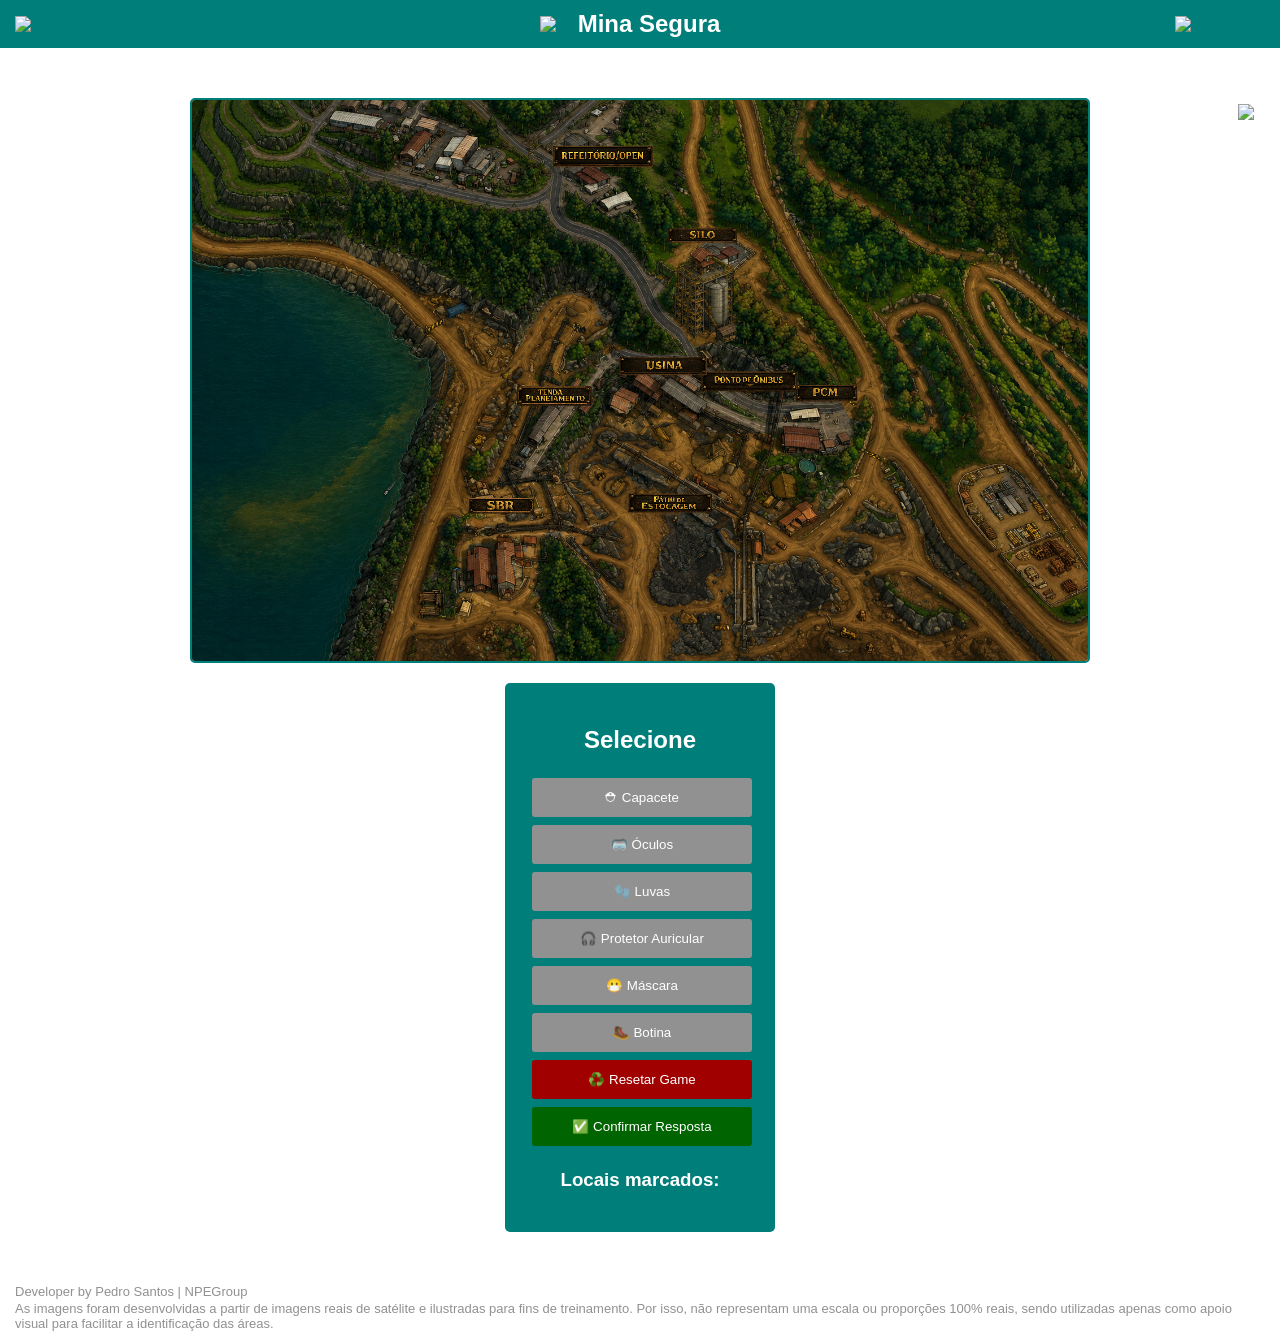
==== jogo.html @ 5fbbaff9 "Update jogo.html" ====
<!DOCTYPE html>
<html lang="pt-BR">
<head>
<meta charset="UTF-8">
<meta name="viewport" content="width=device-width, initial-scale=1.0">
<meta name="theme-color" content="#007E7A">
<link rel="icon" type="image/png" href="favicon1.png">
<link rel="stylesheet" href="style.css">
<link rel="manifest" href="manifest.json">
<title>Mina Segura</title>
</head>

<body>

<button class="btn-f11" onclick="entrarTelaCheia()">
    <img src="imagens/f11.png" alt="Tela Cheia">
</button>

<script>
function entrarTelaCheia() {
    if (!document.fullscreenElement) {
        document.documentElement.requestFullscreen();
    } else {
        document.exitFullscreen();
    }
}
</script>


<header class="topo">

    <img src="imagens/valelogob.png" class="valelogo">

    <div class="titulo">
        <img src="imagens/icon.png" class="icone">
        Mina Segura
    </div>

    <img src="imagens/npelogob.png" class="npelogo">

</header>



<div class="container">


<div class="mapa">


<img src="imagens/mapa.png">



<div class="area"
style="left:40%;top:8%;width:12%;height:13%"
data-img="imagens/Gabarito/refeitorio.png"
onclick="selecionar(this,'Refeitório/Open')"></div>


<div class="area"
style="left:46%;top:45%;width:13%;height:14%"
data-img="imagens/Gabarito/usina.png"
onclick="selecionar(this,'Usina')"></div>


<div class="area"
style="left:58%;top:48%;width:8%;height:10%"
data-img="imagens/Gabarito/ponto.png"
onclick="selecionar(this,'Ponto de Ônibus')"></div>

<div class="area"
style="left:53%;top:23%;width:8%;height:20%"
data-img="imagens/Gabarito/silo.png"
onclick="selecionar(this,'Silo')"></div>

<div class="area"
style="left:36%;top:50%;width:9%;height:15%"
data-img="imagens/Gabarito/tenda.png"
onclick="selecionar(this,'Tenda Planejamento')"></div>


<div class="area"
style="left:66%;top:50%;width:10%;height:15%"
data-img="imagens/Gabarito/pcm.png"
onclick="selecionar(this,'PCM')"></div>



<div class="area"
style="left:43%;top:60%;width:20%;height:35%"
data-img="imagens/Gabarito/patio.png"
onclick="selecionar(this,'Pátio de Estocagem')"></div>


<div class="area"
style="left:27%;top:66%;width:15%;height:25%"
data-img="imagens/Gabarito/sbr.png"
onclick="selecionar(this,'SBR')"></div>



</div>

<script src="popup.js"></script>



<div class="painel">


<h2>Selecione</h2>


<button onclick="setEpi('Capacete')">
⛑ Capacete
</button>


<button onclick="setEpi('Óculos')">
🥽 Óculos
</button>


<button onclick="setEpi('Luvas')">
🧤 Luvas
</button>


<button onclick="setEpi('Protetor Auricular')">
🎧 Protetor Auricular
</button>


<button onclick="setEpi('Respirador')">
😷 Máscara
</button>


<button onclick="setEpi('Botina')">
🥾 Botina
</button>



<button onclick="resetar()" style="background:#a00000">
♻️ Resetar Game
</button>



<button onclick="confirmarResposta()" style="background:#006400">
✅ Confirmar Resposta
</button>



<h3>Locais marcados:</h3>

<div id="lista"></div>


</div>


</div>





<script>

let selecionado=null;

let dados=JSON.parse(localStorage.getItem("epi")) || {};



const respostaCorreta = {

"Usina":
["Capacete","Óculos","Botina","Protetor Auricular"],

"Silo":
["Capacete","Óculos","Botina","Protetor Auricular", "Luvas"],

"Usina":
["Capacete","Óculos","Botina","Protetor Auricular", "Luvas"],

"Tenda Planejamento":
["Botina"],

"Ponto de Ônibus":
["Botina"],

"PCM":
["Botina"],

"Pátio de Estocagem":
["Capacete","Botina","Protetor Auricular", "Óculos"],

"SBR":
["Capacete","Óculos","Botina","Protetor Auricular", "Luvas"],

"Refeitório/Open":
[]

};





function selecionar(area,nome){

selecionado=nome;


document.querySelectorAll(".area")
.forEach(a=>a.classList.remove("selecionado"));


area.classList.add("selecionado");


}





function setEpi(epi){


if(!selecionado){

alert("Selecione um local primeiro!");
return;

}


if(!dados[selecionado])
dados[selecionado]=[];



if(!dados[selecionado].includes(epi))
dados[selecionado].push(epi);



localStorage.setItem("epi",JSON.stringify(dados));


atualizar();


}





function atualizar(){

let lista=document.getElementById("lista");

lista.innerHTML="";


Object.keys(dados).forEach(local=>{


lista.innerHTML+=`

<div class="item">

<b>${local}</b><br>

${dados[local].join(", ")}


<br><br>

<button 
onclick="removerEpi('${local}')"
style="background:#8b0000;">
❌ Remover último EPI
</button>


</div>

`;

});


}

function removerEpi(local){


if(!dados[local] || dados[local].length === 0){
    return;
}


// remove somente o último EPI adicionado
dados[local].pop();


// se ficou vazio remove o local
if(dados[local].length === 0){

    delete dados[local];

}


localStorage.setItem("epi", JSON.stringify(dados));


atualizar();


}





function resetar(){


if(confirm("Deseja apagar todos os EPIs?")){


dados={};


localStorage.removeItem("epi");



document.querySelectorAll(".area")
.forEach(a=>{

a.classList.remove("selecionado");
a.classList.remove("explodiu");

});


selecionado=null;


atualizar();


}

}







function confirmarResposta(){


let erros=0;


let resultado="📋 GABARITO CORRETO:\n\n";



document.querySelectorAll(".area")
.forEach(a=>a.classList.remove("explodiu"));





Object.keys(respostaCorreta).forEach(local=>{


let correto=respostaCorreta[local];


let colocado=dados[local] || [];



resultado +=
"📍 "+local+"\n"+
"🦺 EPI: "+
(correto.length ? correto.join(", ") : "Nenhum")
+"\n\n";

let faltou = correto.some(epi =>
!colocado.includes(epi)
);

let errado = colocado.some(epi =>
!correto.includes(epi)
);

if(faltou || errado){

explodir(local);


erros++;

}


});

if(erros===0){


alert(
"🎉 PARABÉNS!\n\n"+
"Todos os locais estão corretos!\n\n"+
resultado
);


}

else{

alert(
"💥 BOOM!\n"+
"Você errou "+erros+" áreas.\n\n"+
resultado
);


}

}

function explodir(nome){


document.querySelectorAll(".area")
.forEach(area=>{


let click=area.getAttribute("onclick");


if(click && click.includes(nome)){


area.classList.add("explodiu");


}


});


}





atualizar();


</script>

<footer>

<div class="footer">
    Developer by Pedro Santos | NPEGroup
</div>

<div class="footer">
    
        As imagens foram desenvolvidas a partir de imagens reais de satélite e ilustradas para fins de treinamento.
        Por isso, não representam uma escala ou proporções 100% reais, sendo utilizadas apenas como apoio visual
        para facilitar a identificação das áreas.
    
</div>

</footer>

</body>
</html>
---- style.css ----
*{
box-sizing:border-box;
font-family:Arial,sans-serif;
}

.titulo{
    display:flex;
    align-items:center;
    gap:10px;

    font-size:24px;
    font-weight:bold;
}

body{
margin:0;
background:rgb(255, 255, 255);
color:#ffffff;
text-align:center;
}

.btn-f11{
    position: fixed;
    top: 98px;
    right: 19px;
    padding: 1px;
    width: 25px;
    height: 25px;

    border: none;
    background:transparent;
    border-radius: 5px;

    display: flex;
    align-items: center;
    justify-content: center;

    cursor: pointer;
    transition: background .2s;
}

.btn-f11:hover{
    background:#ECB11F;
}

.btn-f11 img{
    width: 18px;
    height: 18px;
    display: block;
    pointer-events: none;
}

.footer{
    text-align:left;
    padding-top: 2px;
    padding-right: 15px;
    padding-left: 15px;
    font-size:13px;
    color: #919191;
    
}

.footer2{
    text-align:left;
    padding-top: 10px;
    padding-right: 15px;
    padding-left: 15px;
    font-size:13px;
    color: #919191;
    
}


.mensagem{
    text-align:left;
    padding-left: 15px;
    padding-right: 15px;
    font-size:12px;
    color: #919191; 
}

.topo{
    background:#007E7A;
    color:#fff;

    display:flex;
    align-items:center;
    justify-content:space-between;

    padding:10px 15px;
}

.container{
    display:flex;
    justify-content:center;
    align-items:flex-start; /* importante */
    gap:20px;
    padding:50px;
    flex-wrap:wrap;
}

.mapa{
    position:relative;
    width:900px;
    height:565px;
    max-width:95vw;
    flex:0 0 auto;      /* impede o flex de alterar o tamanho */
    overflow:visible;
}

.mapa img{
    width:100%;
    height:100%;
    object-fit:fill;
    display:block;
    border:2px solid #007E7A;
    border-radius:5px;
}

.icone{
    width:28px;
    vertical-align:middle;
}

.valelogo{
    float:left;
    width:70px;
}

.npelogo{
    float:right;
    width:90px;
}



.area{
position:absolute;
border:2px solid transparent;
cursor:pointer;
z-index:5;
}

.area:hover{
border-radius:5px;
border-color:#007E7A;

}

.area::after{
    content:"";
    position:fixed;

    left:90px;
    top:105px;

    width:400px;
    aspect-ratio:500/320;

    background-image:var(--img);
    background-repeat:no-repeat;
    background-position:center;
    background-size:cover;

    opacity:0;
    visibility:hidden;

    transition:opacity .2s;
    z-index:9999;

    border:2px solid #007E7A;
    border-radius:5px;
    box-shadow:0 5px 15px rgba(0,0,0,.3);
}

.area:hover::after{
    opacity:1;
    visibility:visible;
    transition-delay:2s;
}

.selecionado{
background:rgba(255,0,0,.35);
border-color:red;
border-radius: 5px;
}



.explodiu{

animation:explosao .5s infinite;

}



@keyframes explosao{

0%{
background:red;
transform:scale(1);
}

50%{
background:orange;
transform:scale(1.2);
}

100%{
background:red;
transform:scale(1);
}

}



.painel{
    background:#007E7A;
    width:100%;
    max-width:270px;
    padding:23px;
    border-radius:5px;
}



button{

width:100%;
padding:12px;
margin:2px;
cursor:pointer;
background:#919191;
color:white;
border:2px solid #007E7A;
border-radius:5px;

}


button:hover{
background:#ECB11F;
}



#lista{
text-align:left;
margin-top:15px;
}



.item{

background:#333;
padding:8px;
margin:5px;
border-radius:5px;

}

/* ==========================
   RESPONSIVO
========================== */

@media (max-width:768px){

    body{
        overflow-x:hidden;
    }

    .container{
        flex-direction:column;
        align-items:center;
        padding:10px;
        gap:15px;
    }

    .mapa{
        width:100%;
        max-width:100%;
        height:auto;
        aspect-ratio:900/565;
    }

    .mapa img{
        width:100%;
        height:100%;
    }

    .painel{
        width:100%;
        max-width:100%;
        padding:15px;
    }

    button{
        font-size:16px;
        padding:14px;
    }

    .topo{
    display:flex;
    align-items:center;
    justify-content:space-between;
    flex-wrap:wrap;
}

    .titulo{
        font-size:18px;
    }

    .valelogo{
        width:45px;
    }

    .npelogo{
        width:60px;
    }

    .icone{
        width:22px;
    }

    .footer{
        text-align:center;
        padding:10px;
        font-size:12px;
    }

    /* Celular não possui hover */
    .area::after{
        display:none;
    }

    /* Não faz sentido em celular */
    .btn-f11{
        display:none;
    }

}
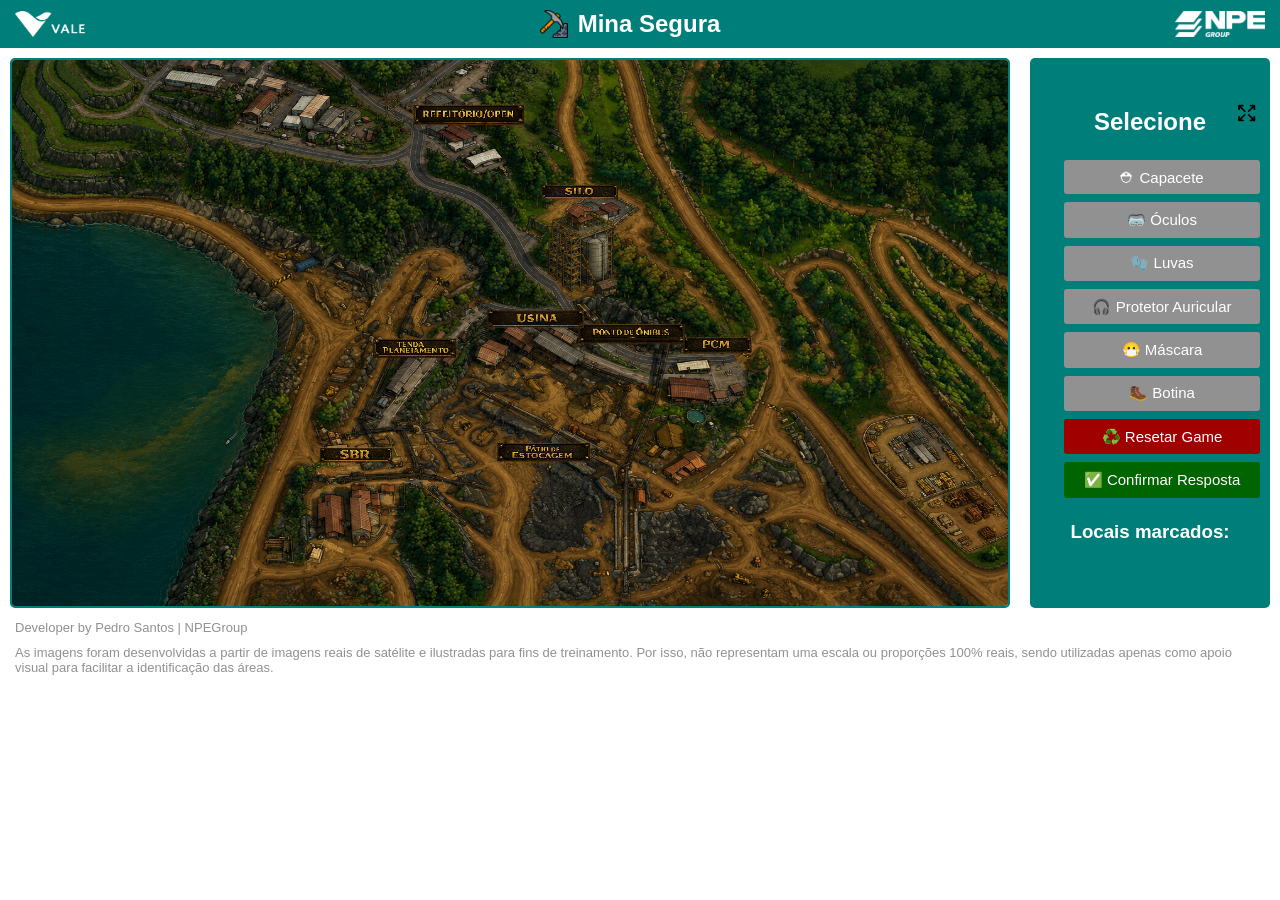
==== commit 8402d5f7: "Add files via upload" ====
--- a/jogo.html
+++ b/jogo.html
@@ -2,11 +2,11 @@
 <html lang="pt-BR">
 <head>
 <meta charset="UTF-8">
-<meta name="viewport" content="width=device-width, initial-scale=1.0">
+<meta name="viewport"
+content="width=device-width, initial-scale=1.0, viewport-fit=cover">
 <meta name="theme-color" content="#007E7A">
 <link rel="icon" type="image/png" href="favicon1.png">
 <link rel="stylesheet" href="style.css">
-<link rel="manifest" href="manifest.json">
 <title>Mina Segura</title>
 </head>
 
@@ -180,14 +180,11 @@
 const respostaCorreta = {
 
 "Usina":
-["Capacete","Óculos","Botina","Protetor Auricular"],
+["Capacete","Óculos","Botina","Protetor Auricular", "Luvas"],
 
 "Silo":
 ["Capacete","Óculos","Botina","Protetor Auricular", "Luvas"],
 
-"Usina":
-["Capacete","Óculos","Botina","Protetor Auricular", "Luvas"],
-
 "Tenda Planejamento":
 ["Botina"],
 
@@ -284,7 +281,7 @@
 
 <br><br>
 
-<button 
+<button class="remove"
 onclick="removerEpi('${local}')"
 style="background:#8b0000;">
 ❌ Remover último EPI
@@ -425,14 +422,22 @@
 
 if(erros===0){
 
-
-alert(
-"🎉 PARABÉNS!\n\n"+
-"Todos os locais estão corretos!\n\n"+
-resultado
-);
-
-
+    animacaoVitoria();
+
+    setTimeout(()=>{
+
+        alert(
+        "🎉 PARABÉNS!\n\n"+
+        "Todos os locais estão corretos!\n\n"+
+        resultado
+        );
+
+        localStorage.removeItem("epi");
+
+        location.reload();
+    },3000);
+
+        
 }
 
 else{
@@ -471,6 +476,42 @@
 
 
 }
+function animacaoVitoria(){
+
+    document.body.classList.add("vitoria");
+
+    setTimeout(()=>{
+        document.body.classList.remove("vitoria");
+    },800);
+
+    const cores=[
+        "#ff0000",
+        "#00cc00",
+        "#0066ff",
+        "#ffff00",
+        "#ff00ff",
+        "#00ffff",
+        "#ff8800"
+    ];
+
+    for(let i=0;i<180;i++){
+
+        const confete=document.createElement("div");
+
+        confete.className="confete";
+
+        confete.style.left=Math.random()*100+"vw";
+        confete.style.background=cores[Math.floor(Math.random()*cores.length)];
+        confete.style.animationDuration=(Math.random()*2+2)+"s";
+        confete.style.transform=`rotate(${Math.random()*360}deg)`;
+
+        document.body.appendChild(confete);
+
+        setTimeout(()=>{
+            confete.remove();
+        },4500);
+    }
+}
 
 
 
@@ -487,7 +528,7 @@
     Developer by Pedro Santos | NPEGroup
 </div>
 
-<div class="footer">
+<div class="footer2">
     
         As imagens foram desenvolvidas a partir de imagens reais de satélite e ilustradas para fins de treinamento.
         Por isso, não representam uma escala ou proporções 100% reais, sendo utilizadas apenas como apoio visual
@@ -498,4 +539,4 @@
 </footer>
 
 </body>
-</html>
+</html>
--- a/style.css
+++ b/style.css
@@ -7,7 +7,6 @@
     display:flex;
     align-items:center;
     gap:10px;
-
     font-size:24px;
     font-weight:bold;
 }
@@ -82,7 +81,6 @@
 .topo{
     background:#007E7A;
     color:#fff;
-
     display:flex;
     align-items:center;
     justify-content:space-between;
@@ -93,18 +91,18 @@
 .container{
     display:flex;
     justify-content:center;
-    align-items:flex-start; /* importante */
+    align-items:flex-start;
     gap:20px;
-    padding:50px;
-    flex-wrap:wrap;
+    padding:10px;
+    flex-wrap:nowrap;
 }
 
 .mapa{
     position:relative;
-    width:900px;
-    height:565px;
+    width:1000px;
+    height:550px;
     max-width:95vw;
-    flex:0 0 auto;      /* impede o flex de alterar o tamanho */
+    flex:0 0 auto;
     overflow:visible;
 }
 
@@ -218,25 +216,45 @@
 
 .painel{
     background:#007E7A;
-    width:100%;
-    max-width:270px;
-    padding:23px;
+    width:350px;
+    height:550px; /* mesma altura do mapa */
+    padding:30px;
     border-radius:5px;
-}
-
-
+
+    overflow-y:auto;
+    overflow-x:hidden;
+}
+
+.painel::-webkit-scrollbar{
+    width:5px;
+}
+
+.painel::-webkit-scrollbar-thumb{
+    background:#ECB11F;
+    
+}
+
+.painel::-webkit-scrollbar-track{
+    background:#585a5a;
+    border-top-right-radius: 5px;
+}
+
+.remove{
+    display: block;
+    text-align: center;
+}
 
 button{
 
-width:100%;
-padding:12px;
+width:200px;
+padding:8.7px;
 margin:2px;
 cursor:pointer;
 background:#919191;
 color:white;
 border:2px solid #007E7A;
 border-radius:5px;
-
+font-size:15px;
 }
 
 
@@ -254,91 +272,220 @@
 
 
 .item{
-
+display:block;
+align-items:center;
+text-align: center;
 background:#333;
-padding:8px;
+padding:18px;
 margin:5px;
 border-radius:5px;
 
 }
 
-/* ==========================
-   RESPONSIVO
-========================== */
+.confete{
+    position:fixed;
+    top:-20px;
+    width:10px;
+    height:10px;
+    pointer-events:none;
+    z-index:9999;
+    animation:cair linear forwards;
+}
+
+@keyframes cair{
+    0%{
+        transform:translateY(-20px) rotate(0deg);
+        opacity:1;
+    }
+    100%{
+        transform:translateY(110vh) rotate(720deg);
+        opacity:0;
+    }
+}
+
+.vitoria{
+    animation:vitoria 0.8s ease;
+}
+
+@keyframes vitoria{
+    0%{transform:scale(1);}
+    20%{transform:scale(1.05);}
+    40%{transform:scale(0.98);}
+    60%{transform:scale(1.04);}
+    80%{transform:scale(0.99);}
+    100%{transform:scale(1);}
+}
+
+
 
 @media (max-width:768px){
 
-    body{
-        overflow-x:hidden;
-    }
+    
+
+}
+
+/* CELULAR EM PÉ */
+@media (max-width:1047px) and (orientation:portrait){
+
+    
 
     .container{
+        display:flex;
         flex-direction:column;
         align-items:center;
-        padding:10px;
-        gap:15px;
-    }
-
-    .mapa{
+        justify-content:flex-start;
+
         width:100%;
         max-width:100%;
+        padding:10px;
+        margin:0 auto;
+        gap:20px;
+    }
+
+
+    .mapa{
+        width:95vw;
         height:auto;
         aspect-ratio:900/565;
     }
 
+
+    .npelogo,.valelogo{
+        width:15%;
+    }
+
+    .painel{
+        width:95vw;
+        padding:20px;
+    }
+
+
+    button{
+        width:90%;
+        margin:3px auto;
+        font-size:16px;
+        
+    }
+
+    .area::after{
+        display:none !important;
+    }
+
+    .btn-f11{
+    display: none;
+    }
+
+    
+
+}
+
+
+
+/* CELULAR DEITADO */
+@media (max-width:1200px) and (orientation:landscape){
+
+    .item{
+        font-size: 8px;
+    }
+
+    .topo{
+        padding: 0px 5px;
+        margin-bottom: 5px;
+    }
+
+    .titulo{
+    display:flex;
+    align-items:center;
+    gap:10px;
+    font-size:10px;
+    font-weight:bold;
+    }
+
+    .icone{
+            width:15px;
+        }
+
+    .npelogo,.valelogo{
+        width:3%;
+    }
+
+    .container{
+    width:100%;
+    max-width:100%;
+    padding:0;
+    gap: 0px;
+    display:flex;
+    align-items:flex-start;   /* importante */
+}
+
+    button{
+        width:90%;
+        margin:1px;
+        font-size:10.5px;
+    }
+
+    .mapa{
+    width:clamp(560px, 75vw, 640px);
+    aspect-ratio:900/565;
+    height:auto;
+}
+
     .mapa img{
-        width:100%;
-        height:100%;
-    }
+    
+    border-radius:0px;
+    border-bottom-left-radius: 5px;
+}
 
     .painel{
-        width:100%;
-        max-width:100%;
-        padding:15px;
-    }
-
-    button{
-        font-size:16px;
-        padding:14px;
-    }
-
-    .topo{
-    display:flex;
-    align-items:center;
-    justify-content:space-between;
-    flex-wrap:wrap;
-}
-
-    .titulo{
-        font-size:18px;
-    }
-
-    .valelogo{
-        width:45px;
-    }
-
-    .npelogo{
-        width:60px;
-    }
-
-    .icone{
-        width:22px;
-    }
-
-    .footer{
-        text-align:center;
-        padding:10px;
-        font-size:12px;
-    }
-
-    /* Celular não possui hover */
+    width:180px;
+    height:calc(clamp(560px, 75vw, 640px) * 565 / 900);
+    min-height:0;
+
+    padding:15px;
+    overflow:auto;
+    display:flex;
+    flex-direction:column;
+    align-items: center;
+
+    border-radius:0;
+    border-bottom-right-radius:5px;
+    }
+
     .area::after{
-        display:none;
-    }
-
-    /* Não faz sentido em celular */
+        display:none !important;
+    }
+    
+    h2,h3{
+        font-size:100%;
+    }
+
+    .footer,.footer2{
+        font-size: 10px;
+    }
+
     .btn-f11{
-        display:none;
-    }
-
-}+    display: none;
+    }
+    
+     
+}
+
+    .painel::-webkit-scrollbar{
+        width:5px;
+        height: 5px;
+    }
+
+    .painel::-webkit-scrollbar-thumb{
+        
+        background:#ECB11F;
+        border-radius:2px;
+        
+    }
+
+    .painel::-webkit-scrollbar-track{
+        background:#585a5a;
+        border-bottom-right-radius:5px;
+        border-top-right-radius: 0px;
+
+    }
+    
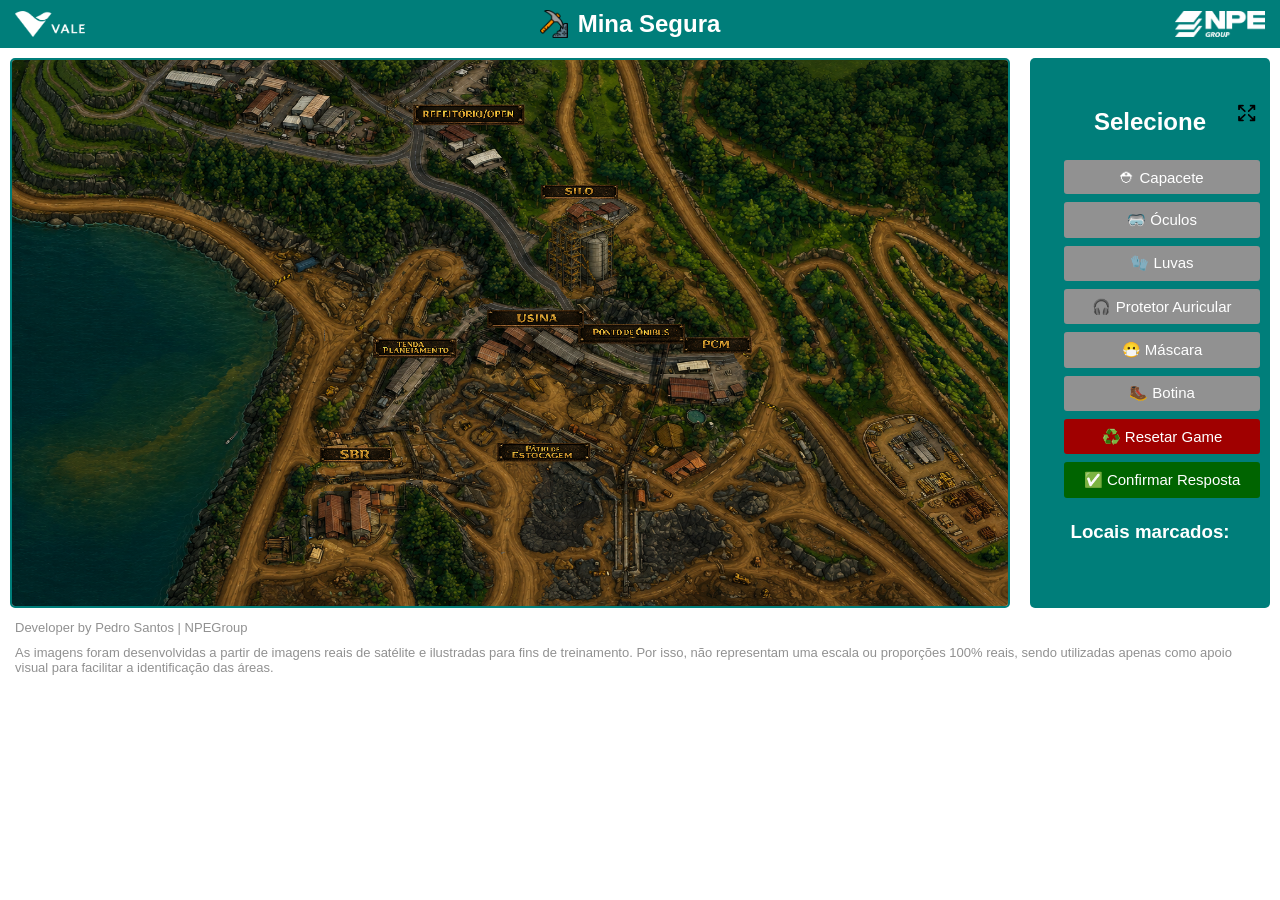
==== commit 363c294d: "Update jogo.html" ====
--- a/jogo.html
+++ b/jogo.html
@@ -5,7 +5,7 @@
 <meta name="viewport"
 content="width=device-width, initial-scale=1.0, viewport-fit=cover">
 <meta name="theme-color" content="#007E7A">
-<link rel="icon" type="image/png" href="favicon1.png">
+<link rel="icon" type="image/png" href="imagens/icon.png">
 <link rel="stylesheet" href="style.css">
 <title>Mina Segura</title>
 </head>
@@ -539,4 +539,4 @@
 </footer>
 
 </body>
-</html>+</html>
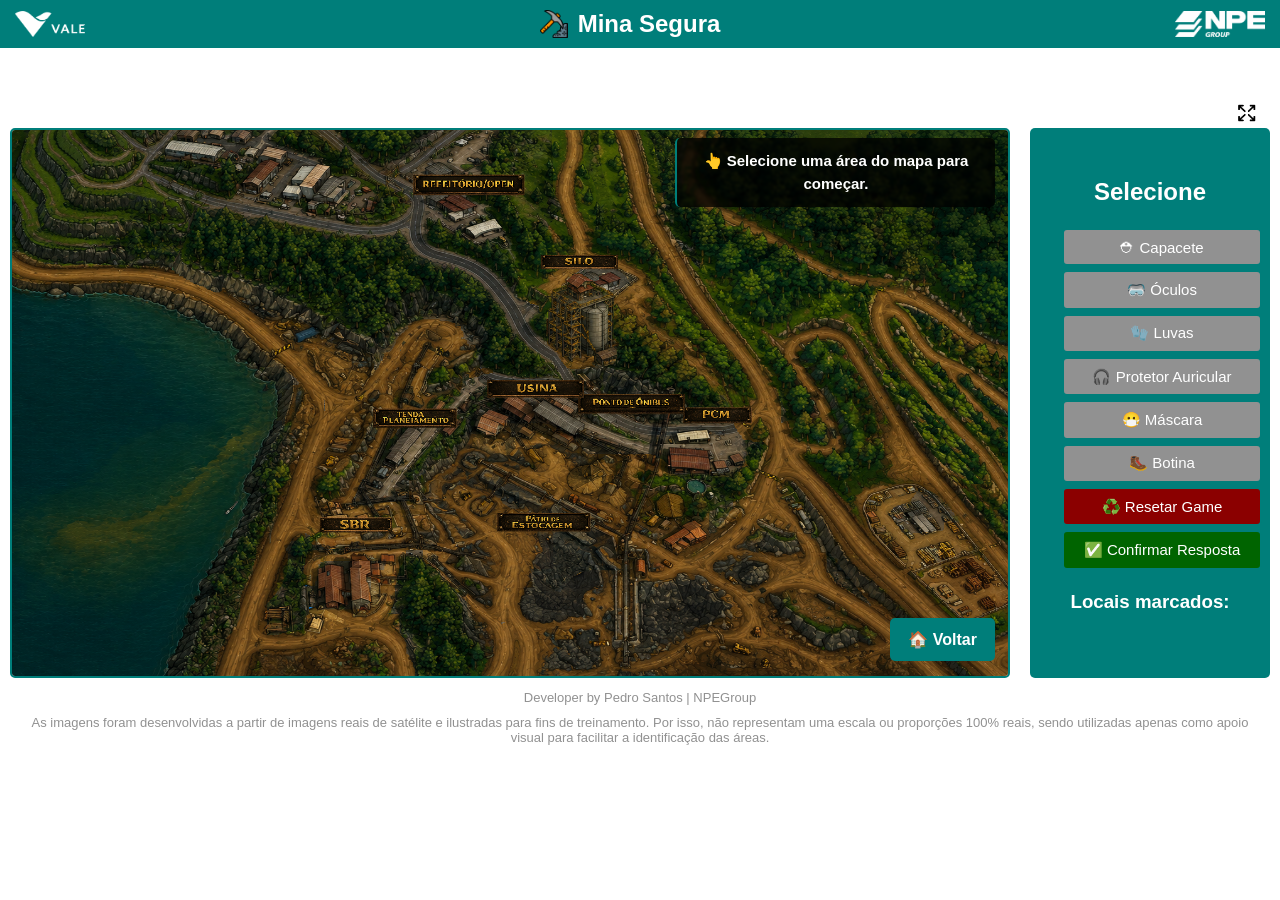
==== commit 9698a440: "Add files via upload" ====
--- a/jogo.html
+++ b/jogo.html
@@ -50,7 +50,13 @@
 
 <img src="imagens/mapa.png">
 
-
+<div class="text2" id="mensagemJogo">
+    👆 Selecione uma área do mapa para começar.
+</div>
+
+<div class="home" onclick="voltarHome()">
+    🏠 Voltar
+</div>
 
 <div class="area"
 style="left:40%;top:8%;width:12%;height:13%"
@@ -112,44 +118,44 @@
 <h2>Selecione</h2>
 
 
-<button onclick="setEpi('Capacete')">
+<button class="btn-epi" onclick="setEpi('Capacete', this)">
 ⛑ Capacete
 </button>
 
 
-<button onclick="setEpi('Óculos')">
+<button class="btn-epi" onclick="setEpi('Óculos', this)">
 🥽 Óculos
 </button>
 
 
-<button onclick="setEpi('Luvas')">
+<button class="btn-epi" onclick="setEpi('Luvas', this)">
 🧤 Luvas
 </button>
 
 
-<button onclick="setEpi('Protetor Auricular')">
+<button class="btn-epi" onclick="setEpi('Protetor Auricular', this)">
 🎧 Protetor Auricular
 </button>
 
 
-<button onclick="setEpi('Respirador')">
+<button class="btn-epi" onclick="setEpi('Máscara', this)">
 😷 Máscara
 </button>
 
 
-<button onclick="setEpi('Botina')">
+<button class="btn-epi" onclick="setEpi('Botina', this)">
 🥾 Botina
 </button>
 
 
 
-<button onclick="resetar()" style="background:#a00000">
+<button class="bot" onclick="resetar()">
 ♻️ Resetar Game
 </button>
 
 
 
-<button onclick="confirmarResposta()" style="background:#006400">
+<button class="bot2" onclick="confirmarResposta()">
 ✅ Confirmar Resposta
 </button>
 
@@ -170,6 +176,8 @@
 
 
 <script>
+localStorage.removeItem("epi");
+
 
 let selecionado=null;
 
@@ -206,54 +214,90 @@
 };
 
 
-
+function voltarHome(){
+
+    document.body.classList.add("fechando");
+
+    setTimeout(()=>{
+        window.location.href = "index.html";
+    },450);
+
+}
 
 
 function selecionar(area,nome){
 
-selecionado=nome;
-
-
-document.querySelectorAll(".area")
-.forEach(a=>a.classList.remove("selecionado"));
-
-
-area.classList.add("selecionado");
-
-
-}
-
-
-
-
-
-function setEpi(epi){
-
-
-if(!selecionado){
-
-alert("Selecione um local primeiro!");
-return;
-
-}
-
-
-if(!dados[selecionado])
-dados[selecionado]=[];
-
-
-
-if(!dados[selecionado].includes(epi))
-dados[selecionado].push(epi);
-
-
-
-localStorage.setItem("epi",JSON.stringify(dados));
-
-
-atualizar();
-
-
+    selecionado = nome;
+
+    document.querySelectorAll(".area")
+    .forEach(a=>a.classList.remove("selecionado"));
+
+    area.classList.add("selecionado");
+
+    
+    document.querySelectorAll(".btn-epi").forEach(btn=>{
+        btn.classList.remove("ativa");
+    });
+
+    
+    if(dados[nome]){
+        document.querySelectorAll(".btn-epi").forEach(btn=>{
+            const epi = btn.textContent.replace(/^[^\wÀ-ÿ]+/, "").trim();
+
+            if(dados[nome].includes(epi)){
+                btn.classList.add("ativa");
+            }
+        });
+    }
+    
+
+    atualizarMensagem(
+        "📍 Área selecionada: <b>"+nome+
+        "</b><br>Agora selecione os EPIs necessários."
+    );
+}
+
+
+
+
+function setEpi(epi, botao){
+
+    if(!selecionado){
+         atualizarMensagem(
+    "👆 Selecione uma área primeiro.")
+
+         botao.classList.remove("ativa");
+         return;
+    }
+    
+
+    if(!dados[selecionado]){
+        dados[selecionado] = [];
+    }
+
+    if(dados[selecionado].includes(epi)){
+        // Remove o EPI
+        dados[selecionado] = dados[selecionado].filter(e => e !== epi);
+        botao.classList.remove("ativa");
+        atualizarMensagem(
+    "🗑️ Último EPI removido."
+);
+    }else{
+        // Adiciona o EPI
+        dados[selecionado].push(epi);
+        botao.classList.add("ativa");
+        atualizarMensagem(
+    "✅ Epi adicionado. Continue adicionando."
+);
+    }
+
+    if(dados[selecionado].length === 0){
+        delete dados[selecionado];
+    }
+
+    localStorage.setItem("epi", JSON.stringify(dados));
+
+    atualizar();
 }
 
 
@@ -278,55 +322,12 @@
 
 ${dados[local].join(", ")}
 
-
-<br><br>
-
-<button class="remove"
-onclick="removerEpi('${local}')"
-style="background:#8b0000;">
-❌ Remover último EPI
-</button>
-
-
-</div>
-
 `;
 
 });
 
 
 }
-
-function removerEpi(local){
-
-
-if(!dados[local] || dados[local].length === 0){
-    return;
-}
-
-
-// remove somente o último EPI adicionado
-dados[local].pop();
-
-
-// se ficou vazio remove o local
-if(dados[local].length === 0){
-
-    delete dados[local];
-
-}
-
-
-localStorage.setItem("epi", JSON.stringify(dados));
-
-
-atualizar();
-
-
-}
-
-
-
 
 
 function resetar(){
@@ -345,8 +346,7 @@
 document.querySelectorAll(".area")
 .forEach(a=>{
 
-a.classList.remove("selecionado");
-a.classList.remove("explodiu");
+location.reload();
 
 });
 
@@ -356,6 +356,9 @@
 
 atualizar();
 
+atualizarMensagem(
+    "👆 Jogo reiniciado. Selecione uma área do mapa."
+);
 
 }
 
@@ -369,6 +372,7 @@
 
 function confirmarResposta(){
 
+atualizarMensagem("🔎 Conferindo suas respostas...");
 
 let erros=0;
 
@@ -422,39 +426,58 @@
 
 if(erros===0){
 
+    atualizarMensagem("🔎 Conferindo suas respostas...");
+
+    
+    setTimeout(()=>{
+
     animacaoVitoria();
 
+    },2000);
+
     setTimeout(()=>{
 
         alert(
-        "🎉 PARABÉNS!\n\n"+
-        "Todos os locais estão corretos!\n\n"+
-        resultado
+            "🎉 PARABÉNS!\n\n"+
+            "Todos os locais estão corretos!\n\n"+
+            resultado
         );
 
         localStorage.removeItem("epi");
 
         location.reload();
-    },3000);
-
-        
+        },3000);
+    
 }
 
 else{
 
-alert(
-"💥 BOOM!\n"+
-"Você errou "+erros+" áreas.\n\n"+
-resultado
-);
-
-
-}
-
-}
+    atualizarMensagem(
+        "🔎 Conferindo suas respostas..."
+    );
+
+    setTimeout(() => {
+
+        atualizarMensagem(
+            "❌ Existem "+erros+" área(s) incorreta(s). Corrija as áreas destacadas em vermelho."
+        );
+
+        setTimeout(() => {
+            location.reload();
+        }, 4000);
+
+    }, 3000);
+
+}
+
+
+
+}
+
 
 function explodir(nome){
 
+setTimeout(()=>{
 
 document.querySelectorAll(".area")
 .forEach(area=>{
@@ -471,9 +494,9 @@
 
 }
 
-
 });
 
+},4000);
 
 }
 function animacaoVitoria(){
@@ -519,8 +542,30 @@
 
 atualizar();
 
+let ultimaMensagem = "";
+
+function atualizarMensagem(texto){
+
+    const msg = document.getElementById("mensagemJogo");
+
+    
+    if(texto === ultimaMensagem){
+        return;
+    }
+
+    ultimaMensagem = texto;
+
+    msg.innerHTML = texto;
+
+    // Reinicia a animação
+    msg.style.animation = "none";
+    msg.offsetHeight;
+    msg.style.animation = "aparecer .6s ease";
+}
 
 </script>
+
+    
 
 <footer>
 
@@ -539,4 +584,4 @@
 </footer>
 
 </body>
-</html>
+</html>
--- a/style.css
+++ b/style.css
@@ -9,6 +9,88 @@
     gap:10px;
     font-size:24px;
     font-weight:bold;
+}
+
+.text2{
+    position:absolute;
+    top:10px;
+    right:15px;
+
+    max-width:320px;
+    min-width:250px;
+
+    padding:12px 18px;
+
+    background:rgba(0,0,0,.75);
+    backdrop-filter:blur(1px);
+
+    color:#fff;
+    border-left:2px solid #007E7A;
+    border-radius:5px;
+
+    font-size:15px;
+    font-weight:600;
+    line-height:1.5;
+
+    animation:aparecer .6s ease;
+
+    z-index:1000;
+}
+
+.home{
+    position:absolute;
+    top:490px;
+    right:15px;
+
+    padding:12px 18px;
+
+    background:#007E7A;
+    color:#ffffff;
+    border-radius:5px;
+    font-weight:bold;
+    cursor:pointer;
+    transition:.25s;
+}
+
+.home:hover{
+    background:#ECB11F;
+    transform:translateY(-2px);
+    box-shadow:0 5px 15px #000000;
+}
+
+.home:active{
+    transform:translateY(0);
+    box-shadow:none;
+}
+
+@keyframes fecharApp{
+    0%{
+        transform:scale(1);
+        opacity:1;
+        filter:blur(0);
+    }
+
+    100%{
+        transform:scale(.75);
+        opacity:0;
+        filter:blur(8px);
+    }
+}
+
+.fechando{
+    animation:fecharApp .45s cubic-bezier(.22,.61,.36,1) forwards;
+    transform-origin:center center;
+}
+
+@keyframes aparecer{
+    from{
+        opacity:0;
+        transform:translateY(-10px);
+    }
+    to{
+        opacity:1;
+        transform:translateY(0);
+    }
 }
 
 body{
@@ -50,7 +132,7 @@
 }
 
 .footer{
-    text-align:left;
+    text-align:center;
     padding-top: 2px;
     padding-right: 15px;
     padding-left: 15px;
@@ -60,7 +142,8 @@
 }
 
 .footer2{
-    text-align:left;
+    margin-bottom: 10px;
+    text-align:center;
     padding-top: 10px;
     padding-right: 15px;
     padding-left: 15px;
@@ -89,6 +172,7 @@
 }
 
 .container{
+    margin-top: 70px;
     display:flex;
     justify-content:center;
     align-items:flex-start;
@@ -149,8 +233,8 @@
     content:"";
     position:fixed;
 
-    left:90px;
-    top:105px;
+    left:10px;
+    top:128px;
 
     width:400px;
     aspect-ratio:500/320;
@@ -220,7 +304,7 @@
     height:550px; /* mesma altura do mapa */
     padding:30px;
     border-radius:5px;
-
+    
     overflow-y:auto;
     overflow-x:hidden;
 }
@@ -257,12 +341,40 @@
 font-size:15px;
 }
 
-
-button:hover{
-background:#ECB11F;
-}
-
-
+.btn-epi:hover{
+    background:#ECB11F;
+    
+}
+
+.btn-epi{
+    transition:0.3s;
+    cursor:pointer;
+}
+
+.btn-epi.ativa{
+    background:#ECB11F;
+}
+
+.bot{
+background-color: #8b0000;
+transition:0.3s;
+cursor:pointer;
+}
+
+.bot2{
+background-color: #006400;
+transition:0.3s;
+cursor:pointer;
+
+}
+
+.bot:hover{
+    background:#680101;
+}
+
+.bot2:hover{
+    background:#014201;
+}
 
 #lista{
 text-align:left;
@@ -270,10 +382,8 @@
 }
 
 
-
 .item{
 display:block;
-align-items:center;
 text-align: center;
 background:#333;
 padding:18px;
@@ -327,7 +437,24 @@
 /* CELULAR EM PÉ */
 @media (max-width:1047px) and (orientation:portrait){
 
-    
+    .home{
+    position:block;
+    font-size: 10px;
+    top:10px;
+    right:15px;
+    padding:5px 10px;
+}
+
+    .text2{
+        position: static;
+        font-size: 10px;
+        width: 100%;
+        max-width: none;
+
+        margin: 1px 0;
+
+        box-sizing: border-box;
+    }
 
     .container{
         display:flex;
@@ -355,6 +482,7 @@
     }
 
     .painel{
+        margin-top: 40px;
         width:95vw;
         padding:20px;
     }
@@ -366,6 +494,8 @@
         font-size:16px;
         
     }
+ 
+
 
     .area::after{
         display:none !important;
@@ -375,7 +505,11 @@
     display: none;
     }
 
-    
+    .footer,.footer2{
+        text-align: center;
+        font-size: 10px;
+        margin-bottom: 10px;
+    }
 
 }
 
@@ -384,8 +518,46 @@
 /* CELULAR DEITADO */
 @media (max-width:1200px) and (orientation:landscape){
 
+     .home{
+    position:block;
+    font-size: 10px;
+    top:370px;
+    right:15px;
+    padding:5px 10px;
+}
+
+    .painel::-webkit-scrollbar{
+        width:5px;
+        height: 5px;
+    }
+
+    .painel::-webkit-scrollbar-thumb{
+        
+        background:#ECB11F;
+        border-top-right-radius:5px;
+        border-bottom-right-radius:5px;
+    }
+
+    .painel::-webkit-scrollbar-track{
+        background:#585a5a;
+        border-bottom-right-radius:5px;
+
+    }
+
+    .footer,.footer2{
+        margin-bottom: 10px;
+    }
+    
+    .remove{
+       margin-left: 5px;
+    }
+
     .item{
-        font-size: 8px;
+        display:block;
+        background:#333;
+        padding:29px;
+        margin:0px;
+        font-size: 10px;
     }
 
     .topo{
@@ -410,6 +582,7 @@
     }
 
     .container{
+    margin-top: 10px;
     width:100%;
     max-width:100%;
     padding:0;
@@ -424,30 +597,33 @@
         font-size:10.5px;
     }
 
+
     .mapa{
     width:clamp(560px, 75vw, 640px);
     aspect-ratio:900/565;
     height:auto;
+  
 }
 
     .mapa img{
     
     border-radius:0px;
     border-bottom-left-radius: 5px;
+    border-top-left-radius: 5px;
 }
 
     .painel{
     width:180px;
     height:calc(clamp(560px, 75vw, 640px) * 565 / 900);
     min-height:0;
-
     padding:15px;
     overflow:auto;
     display:flex;
     flex-direction:column;
     align-items: center;
-
-    border-radius:0;
+    border-top-right-radius: 5px;
+    border-bottom-left-radius: 0px;
+    border-top-left-radius: 0px;
     border-bottom-right-radius:5px;
     }
 
@@ -460,6 +636,7 @@
     }
 
     .footer,.footer2{
+        text-align: center;
         font-size: 10px;
     }
 
@@ -467,7 +644,17 @@
     display: none;
     }
     
+    .text2{
+       
+        font-size: 10px;
+        padding: 8px;
+    
+    }
      
+}
+
+    .btn-epi.ativa{
+    background:#ECB11F;
 }
 
     .painel::-webkit-scrollbar{
@@ -478,14 +665,17 @@
     .painel::-webkit-scrollbar-thumb{
         
         background:#ECB11F;
-        border-radius:2px;
-        
+        border-top-right-radius:5px;
+        border-bottom-right-radius:5px;
     }
 
     .painel::-webkit-scrollbar-track{
         background:#585a5a;
         border-bottom-right-radius:5px;
-        border-top-right-radius: 0px;
-
-    }
-    
+
+    }
+
+    
+
+    
+    
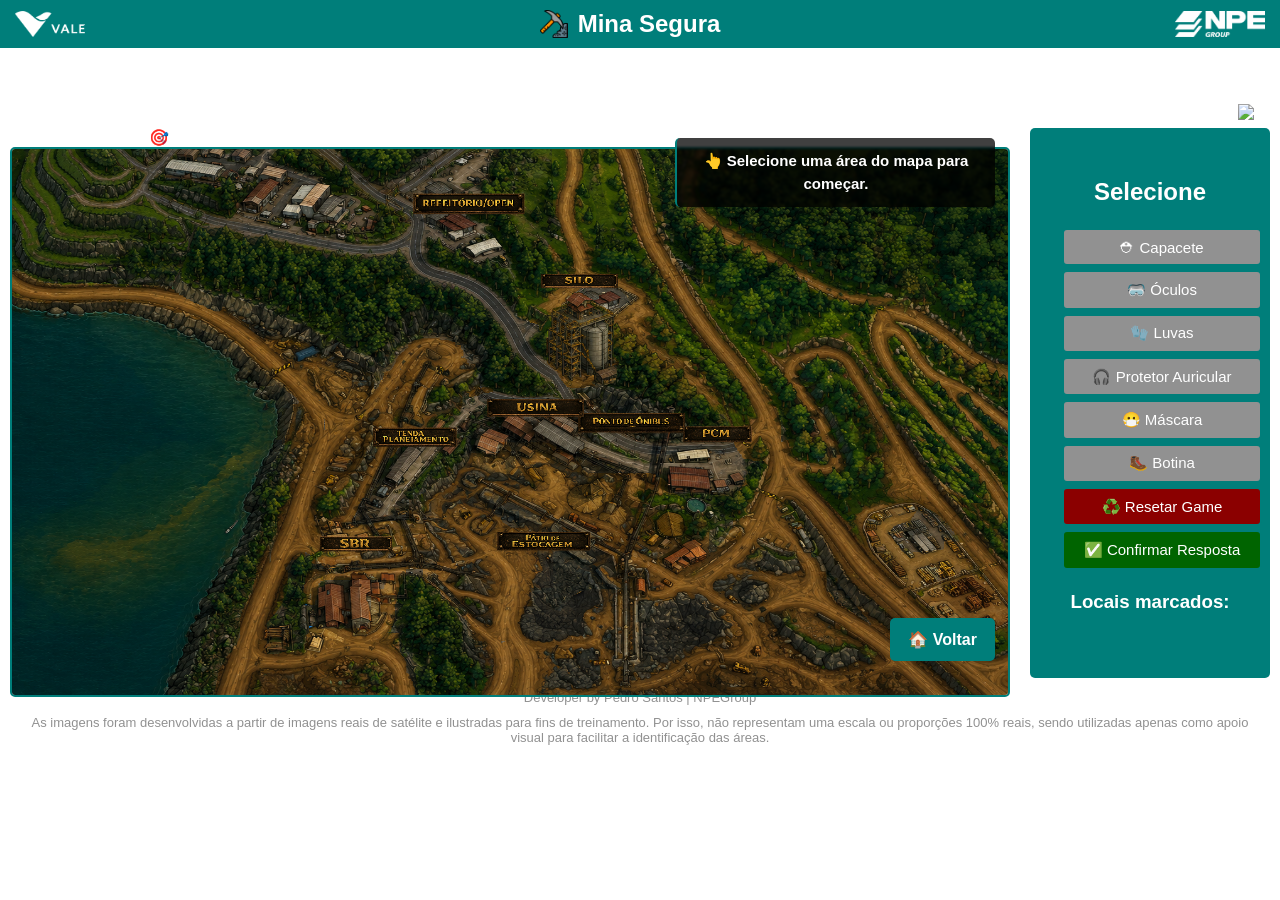
==== commit 425b6be0: "Update jogo.html" ====
--- a/jogo.html
+++ b/jogo.html
@@ -12,9 +12,7 @@
 
 <body>
 
-<button class="btn-f11" onclick="entrarTelaCheia()">
-    <img src="imagens/f11.png" alt="Tela Cheia">
-</button>
+
 
 <script>
 function entrarTelaCheia() {
@@ -24,6 +22,18 @@
         document.exitFullscreen();
     }
 }
+
+document.addEventListener("fullscreenchange", () => {
+
+    const icone = document.getElementById("iconeF11");
+
+    if (document.fullscreenElement) {
+        icone.src = "imagens/f11white-.png";
+    } else {
+        icone.src = "imagens/f11white+.png";
+    }
+
+});
 </script>
 
 
@@ -41,12 +51,17 @@
 </header>
 
 
-
 <div class="container">
 
-
 <div class="mapa">
 
+    <div class="home" onclick="voltarHome()">
+    🏠 Voltar
+    </div>
+
+    <div class="toptext">
+        🎯 O treinamento começou! Observe atentamente cada área e selecione os EPIs corretos. Boa sorte!
+    </div>
 
 <img src="imagens/mapa.png">
 
@@ -54,9 +69,7 @@
     👆 Selecione uma área do mapa para começar.
 </div>
 
-<div class="home" onclick="voltarHome()">
-    🏠 Voltar
-</div>
+
 
 <div class="area"
 style="left:40%;top:8%;width:12%;height:13%"
@@ -114,6 +127,9 @@
 
 <div class="painel">
 
+    <button class="btn-f11" onclick="entrarTelaCheia()">
+    <img id="iconeF11"  src="imagens/f11white+.png" alt="Tela Cheia">
+    </button>
 
 <h2>Selecione</h2>
 
@@ -501,6 +517,7 @@
 }
 function animacaoVitoria(){
 
+    
     document.body.classList.add("vitoria");
 
     setTimeout(()=>{
@@ -584,4 +601,4 @@
 </footer>
 
 </body>
-</html>+</html>
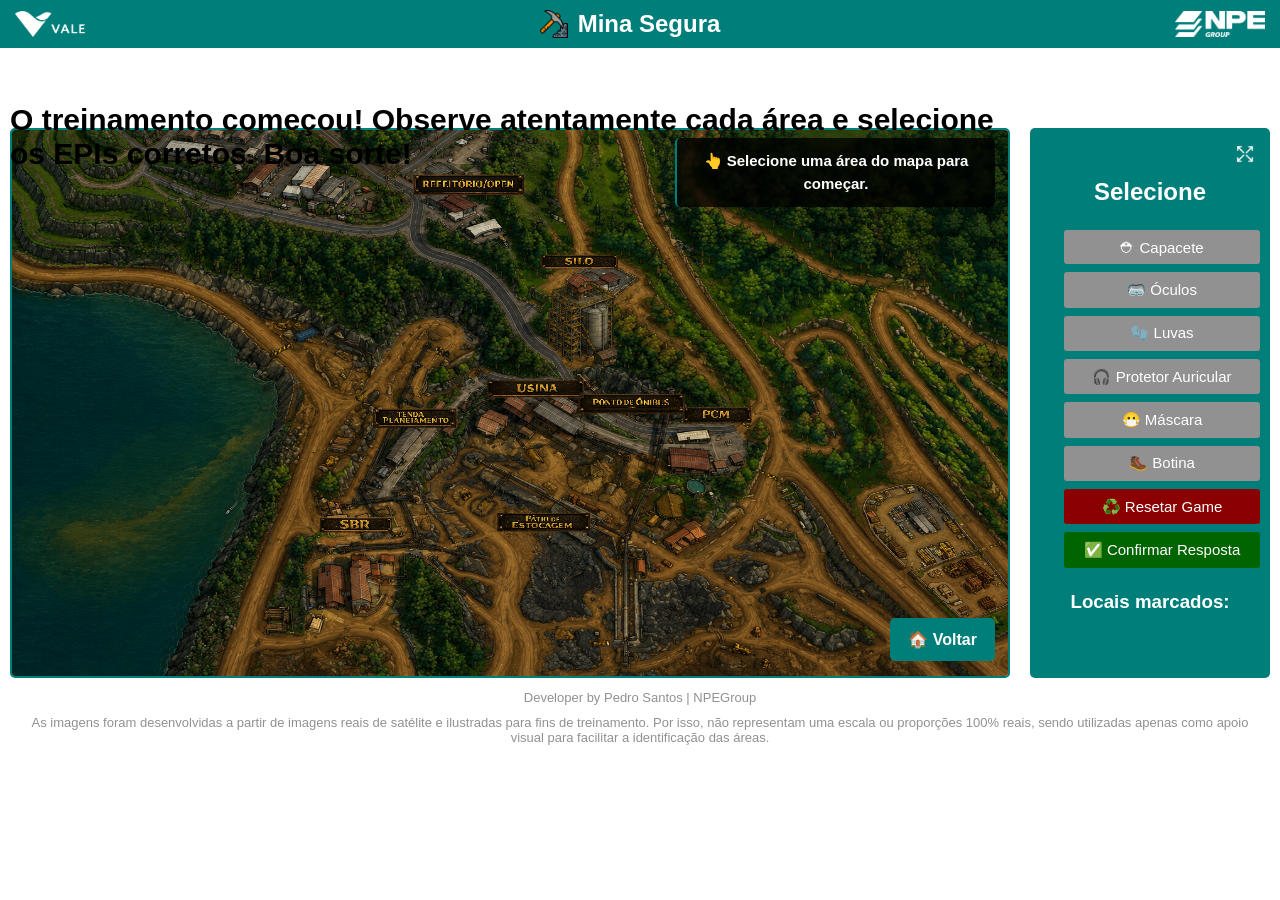
==== commit b835032f: "Update jogo.html" ====
--- a/jogo.html
+++ b/jogo.html
@@ -60,7 +60,7 @@
     </div>
 
     <div class="toptext">
-        🎯 O treinamento começou! Observe atentamente cada área e selecione os EPIs corretos. Boa sorte!
+        <h2>O treinamento começou! Observe atentamente cada área e selecione os EPIs corretos. Boa sorte!</h2>
     </div>
 
 <img src="imagens/mapa.png">
--- a/style.css
+++ b/style.css
@@ -1,6 +1,16 @@
 *{
 box-sizing:border-box;
 font-family:Arial,sans-serif;
+}
+
+.toptext{
+    position:absolute;
+    left:0;
+    top:-50px;      
+    width:100%;
+    font-size:20px;
+    text-align:left;
+    color:#000000;
 }
 
 .titulo{
@@ -101,35 +111,36 @@
 }
 
 .btn-f11{
-    position: fixed;
-    top: 98px;
-    right: 19px;
-    padding: 1px;
-    width: 25px;
-    height: 25px;
-
-    border: none;
+    position:absolute;
+    top:10px;
+    right:9px;
+    width:28px;
+    height:28px;
+    padding:0;
+    border:none;
     background:transparent;
-    border-radius: 5px;
-
-    display: flex;
-    align-items: center;
-    justify-content: center;
-
-    cursor: pointer;
-    transition: background .2s;
-}
-
-.btn-f11:hover{
-    background:#ECB11F;
+    border-radius:5px;
+    display:flex;
+    align-items:center;
+    justify-content:center;
+    cursor:pointer;
+    transition:.2s;
+    z-index:100;
 }
 
 .btn-f11 img{
+    width:18px;
+    height:18px;
     width: 18px;
     height: 18px;
     display: block;
     pointer-events: none;
 }
+
+.btn-f11:hover{
+    background:#ECB11F;
+}
+
 
 .footer{
     text-align:center;
@@ -268,7 +279,6 @@
 }
 
 
-
 .explodiu{
 
 animation:explosao .5s infinite;
@@ -299,9 +309,10 @@
 
 
 .painel{
+    position: relative;
     background:#007E7A;
     width:350px;
-    height:550px; /* mesma altura do mapa */
+    height:550px; 
     padding:30px;
     border-radius:5px;
     
@@ -445,6 +456,10 @@
     padding:5px 10px;
 }
 
+.toptext{
+    display: none;
+}
+
     .text2{
         position: static;
         font-size: 10px;
@@ -495,15 +510,19 @@
         
     }
  
-
+    .titulo{
+    display:flex;
+    align-items:center;
+    gap:10px;
+    font-size:12px;
+    font-weight:bold;
+    }
 
     .area::after{
         display:none !important;
     }
 
-    .btn-f11{
-    display: none;
-    }
+  
 
     .footer,.footer2{
         text-align: center;
@@ -518,14 +537,21 @@
 /* CELULAR DEITADO */
 @media (max-width:1200px) and (orientation:landscape){
 
-     .home{
-    position:block;
-    font-size: 10px;
-    top:370px;
-    right:15px;
-    padding:5px 10px;
-}
-
+    .home{
+        position:absolute;
+        bottom:10px;
+        right:10px;   
+        top:auto;
+        padding:5px 10px;
+        font-size:10px;
+        z-index:1000;
+    }
+
+
+
+    .toptext{
+        display: none;
+    }
     .painel::-webkit-scrollbar{
         width:5px;
         height: 5px;
@@ -569,7 +595,9 @@
     display:flex;
     align-items:center;
     gap:10px;
-    font-size:10px;
+    font-size:12px;
+    margin-top: 2px;
+    margin-bottom: 2px;
     font-weight:bold;
     }
 
@@ -640,9 +668,7 @@
         font-size: 10px;
     }
 
-    .btn-f11{
-    display: none;
-    }
+    
     
     .text2{
        
